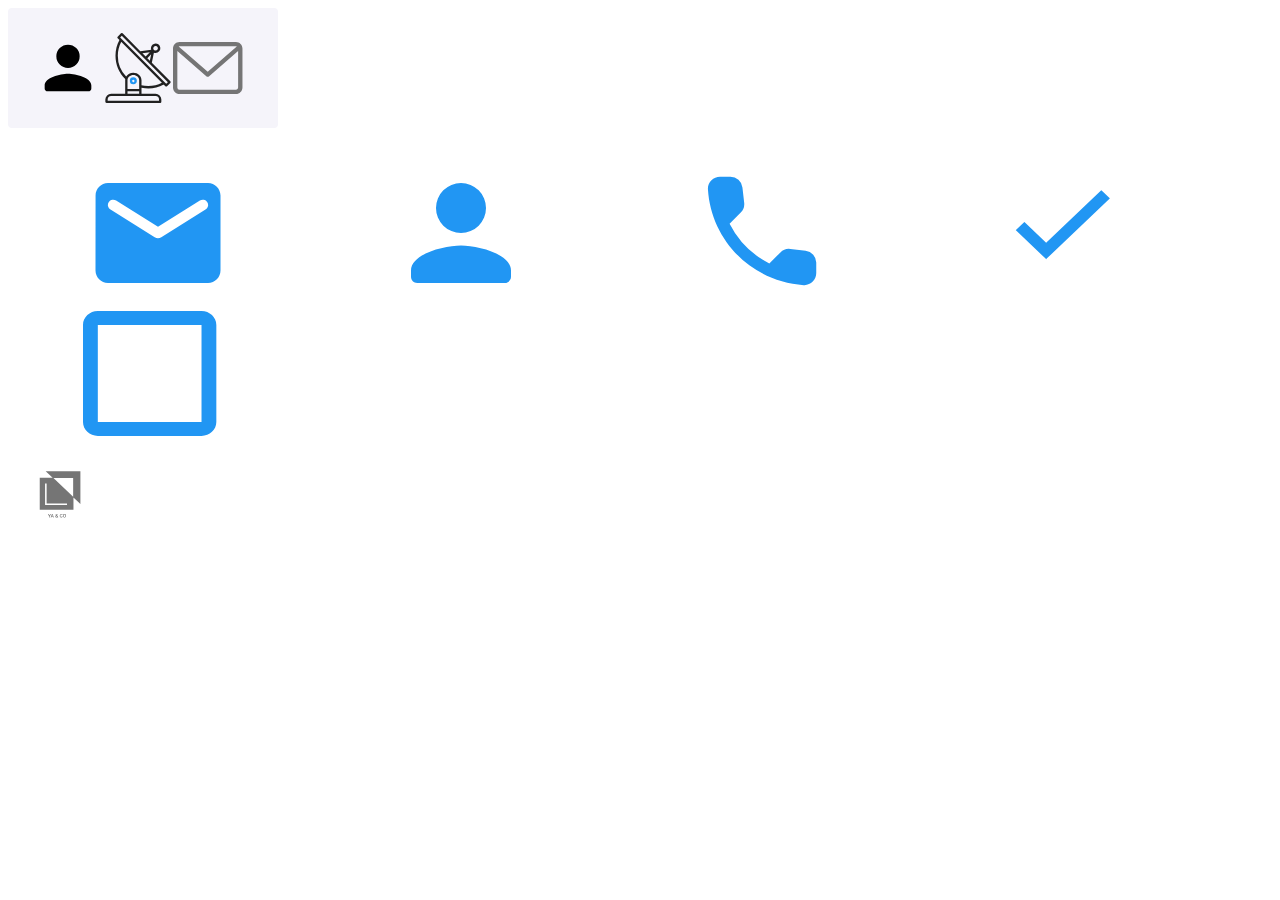
==== icontest.html @ 2eef01b0 "input icons sprite" ====
<!DOCTYPE html>
<html lang="uk">

<head>
    <meta charset="UTF-8">
    <meta name="viewport" content="width=, initial-scale=1.0">
    <title lang="en">WebStudio</title>
    <link rel="stylesheet" href="https://cdnjs.cloudflare.com/ajax/libs/modern-normalize/2.0.0/modern-normalize.min.css"
        integrity="sha512-4xo8blKMVCiXpTaLzQSLSw3KFOVPWhm/TRtuPVc4WG6kUgjH6J03IBuG7JZPkcWMxJ5huwaBpOpnwYElP/m6wg=="
        crossorigin="anonymous" referrerpolicy="no-referrer" />
    <link rel="stylesheet" href="./css/styles.css">
    <link rel="preconnect" href="https://fonts.googleapis.com">
    <link rel="preconnect" href="https://fonts.gstatic.com" crossorigin>
    <link
        href="https://fonts.googleapis.com/css2?family=Raleway:wght@700&family=Roboto:wght@400;500;700;900&display=swap"
        rel="stylesheet">

</head>

<body>
    

<div class="pad">
    <svg class="icon">
        <use xlink:href="./images/icons.svg#person-input-icon"></use>
    </svg>
<svg class="icon">
    <use xlink:href="./images/icons.svg#icon-antenna"></use>
</svg>
<svg class="icon envelope">
    <use xlink:href="./images/icons.svg#icon-envelope"></use>
</svg>


</div>

<svg class="icon new">
    <use xlink:href="./images/icons.svg#email-input-icon"></use>
</svg>
<svg class="icon new">
    <use xlink:href="./images/icons.svg#person-input-icon"></use>
</svg>
<svg class="icon new">
    <use xlink:href="./images/icons.svg#phone-input-icon"></use>
</svg>
<svg class="icon new">
    <use xlink:href="./images/icons.svg#check-input-icon"></use>
</svg>

<svg class="icon new">
    <use xlink:href="./images/icons.svg#checkbox-input-icon"></use>
</svg>


<div>


<svg class="icon-cli">
    <use href="./images/icons.svg#icon-cl1"></use>
</svg>

</div>

</body>
</html>
---- css/styles.css ----
:root {
    --main-text-color:#212121;
    --gray-color:#757575;
    --blue-color:#2196F3;
    --white-color:#FFFFFF;
    --btn-bg-color:#F5F4FA;
    --black-color: #000000;
    --footer-bg-color: #2F303A;
    --footer-text: rgba(255, 255, 255, 0.60);
    --btn-shadow: rgba(0, 0, 0, 0.15);
    --social-color: #AFB1B8;
}
/* default preset */
body {
    font-family: 'Roboto', sans-serif;
    font-size: 14px;
    font-style: normal;
    color: var(--gray-color);
        font-weight: 400;
        line-height: normal;
        /* letter-spacing: 0.42px; */
}
ul {list-style: none;
    margin: 0;
    padding-inline-start: 0;
 }
a {
    text-decoration: none;
    font-style: normal;
    color: var(--main-text-color);
    /* margin: 0; */
}
h1, h2, h3, p {margin: 0;}

/* content centring */
.container {
    width: 1200px;
    margin-left: auto;
    margin-right: auto;
    padding: 0 15px;
    /* outline: 1px solid red;  */
}

/* header */
header .container {
    display: flex;
    justify-content: space-between;
    align-items: center;
}
header {    
    border-bottom: 1px solid #ECECEC;
}
header li+li {
    margin-left: 50px;
}

/* nav-menu */
.nav {
    display: flex;
    align-items: center;
}
header li {
    display: inline-block;
}
.site-nav {
    margin-left: 93px;
}
.site-nav li {
    font-weight: 500;
    letter-spacing: 0.28px;
    /* outline: 1px solid red; */
    position: relative;
}
.site-nav a {
    display: block;
    padding: 32px 0;
    transition-property: color;
        transition-duration: 250ms;
        transition-timing-function: cubic-bezier(0.4, 0, 0.2, 1);
}
.site-nav a::after {
        content: '';
        opacity: 0;
            position: absolute;
            bottom: 0;
            left: 0;
            /* width: 48px; */
            width: 100%;
            height: 4px;
            /* flex-shrink: 0; */
            border-radius: 2px;
            background: var(--blue-color);
 }
.site-nav a:hover,
.site-nav a:focus,
.site-nav a::selection {
    color: var(--blue-color);
}
/* .site-nav a:hover::after, 
.site-nav a:focus::after {
opacity: 1;
} */
.site-nav .current {
    color: var(--blue-color);
}
.site-nav a.current::after {
opacity: 1;
}

/* header contacts */

.header-contacts {
    font-weight: 500;
    letter-spacing: 0.28px;
    color: var(--gray-color);
    display: flex;
        align-items:center;
        justify-content: center;
    transition-property: color, fill;
    transition-duration: 250ms;
    transition-timing-function: cubic-bezier(0.4, 0, 0.2, 1);
}
.header-contacts:hover,
.header-contacts:focus {
    color: var(--blue-color);
    /* fill: var(--blue-color); */
}
.icon.envelope {
    width: 16px;
    height: 12px;
    margin-right: 10px;
    /* flex-shrink: 0; */
    fill: currentColor;
}
.icon.smartphone {
    width: 10px;
    height: 16px;
    margin-right: 10px;
    /* flex-shrink: 0; */
    fill: currentColor;
}
header li:hover, header li:focus {
    /* fill: var(--blue-color);
    color: var(--blue-color); */
    cursor: pointer;
}
/* logo */
.logo {
    font-family: Raleway;
    font-size: 26px;
    font-weight: 700;
    letter-spacing: 0.78px;
    color: var(--blue-color);
}
.logo span {
    color: var(--black-color);
}
/* logo-span footer */
footer .logo span {
    color: var(--white-color);
}
/* buttons */
.btn {
    font-family: inherit;
    font-size: 16px;
    font-weight: 700;
    line-height: 1.875;
    letter-spacing: 0.96px;
    color: var(--gray-color);
    border-radius: 4px;
    border: none;
    cursor: pointer;
    /* font-style: normal;  */
}
.btn.prm {
    padding: 10px 32px;
    color: var(--white-color);
    background-color: var(--blue-color);
    box-shadow: 0px 4px 4px 0px var(--btn-shadow);
}

   
/* hero */
.hero {
    max-width: 1600px;
    height: 600px; 
        padding-top: 200px;
        padding-bottom: 200px;
        /* flex-shrink: 0; */
        background: var(--footer-bg-color); 
        text-align: center;
       margin-left: auto;
       margin-right: auto;
       background-image: linear-gradient( 
        to right,
        rgba(47, 48, 58, 0.40),
        rgba(47, 48, 58, 0.40)),
          url( ../images/Img-hero.jpg);
    /* position: relative;           */
}
.title-hero {
    width: 696px;
        text-align: center;
        font-size: 44px;
        font-weight: 900;
        line-height: 1.36364;
        letter-spacing: 2.64px;
        text-transform: uppercase;
    color: var(--white-color);
        margin-left: auto;
        margin-right: auto;
        margin-bottom: 30px;
}

.is-hidden {
    /* display: none; */
    visibility: hidden;
    opacity: 0;
    pointer-events: none;
    transform: perspective(400px) rotateX(90deg);
    transform-origin: bottom;
}
.backdrop {
    position: fixed;
    top: 0;
    left: 0;
    width: 100%;
    height: 100%;
    background-color:  rgba(0, 0, 0, 0.20);
    /* transform: perspective(400px) rotateX(10deg); */
transition-property: opacity, visibility, transform;
transition-duration: 750ms;
/* transform-origin: bottom; */
transition-timing-function: cubic-bezier(0.40, 0.6, 0.12, 1);
}

/* header .container {position: relative;} */

.modal {
    position: absolute;
    top: 50%;
    left: 50%;
    transform: translate(-50%, -50%);
    width: 528px;
    height: 581px;
    border-radius: 4px;
        background:var(--white-color);
    box-shadow: 0px 2px 1px 0px rgba(0, 0, 0, 0.20), 0px 1px 1px 0px rgba(0, 0, 0, 0.14), 0px 1px 3px 0px rgba(0, 0, 0, 0.12);
        padding: 40px;
}
.close {
    position: absolute;
    top: 8px;
    right: 8px;
    width: 30px;
    height: 30px;
    padding: 0px;
    background-color: var(--white-color);
    border-radius: 50%;
    border-width: thin;
    border-color: rgba(0, 0, 0, 0.10);
    box-shadow: none;
    transition-property: border-color, fill;
    transition-duration: 250ms;
    transition-timing-function: cubic-bezier(0.4, 0, 0.2, 1);
}
.close-icon {
    position: absolute;
    top: 50%;
    left: 50%;
    transform: translate(-50%, -50%);
    width: 18px;
    height: 18px;
/* flex-shrink: 0; */
}
.close:hover, .close:focus {
    border-color: var(--blue-color) ;
    fill: #2196F3;
}
.modal p {
    color: #212121;
        text-align: center;
        font-family: Roboto;
        font-size: 20px;
        font-style: normal;
        font-weight: 700;
        line-height: normal;
        letter-spacing: 0.6px;
}
.modal label:first-of-type {
    margin-top: 12px;
}
.modal label {
    display: block;
    margin-top: 10px;
        color: #757575;
        font-family: Roboto;
        font-size: 12px;
        font-style: normal;
        font-weight: 400;
        line-height: normal;
        letter-spacing: 0.12px;
}
.modal input {
    width: 448px;
    height: 40px;
    margin-top: 4px;
        /* flex-shrink: 0; */
        border-radius: 4px;
        border: 1px solid rgba(33, 33, 33, 0.20);
}
.coment {
    width: 448px;
    height: 120px;
    resize: none;
    margin-top: 4px;
    padding: 12px 16px;
        flex-shrink: 0;
        border-radius: 4px;
        border: 1px solid rgba(33, 33, 33, 0.20);
}
input.accept {
    width: 16px;
    height: 15px;
    margin-left: 12px;
    margin-top: 20px;
        flex-shrink: 0;
}
.modal label:last-of-type {
    display: inline;
    /* color: #757575; */
        /* font-family: Roboto; */
        font-size: 14px;
        /* font-style: normal; */
        /* font-weight: 400; */
        line-height: 24px;
        /* 171.429% */
        letter-spacing: 0.42px;
}
.modal a {
    color: var(--blue-color);
        letter-spacing: 0.42px;
        text-decoration-line: underline;
}

.submit {
    margin-top: 30px;
    margin-left: 124px;
    width: 200px;
    height: 50px;
        color: #FFF;
            text-align: center;
            font-family: Roboto;
            font-size: 16px;
            font-style: normal;
            font-weight: 700;
            line-height: 30px;
            /* 187.5% */
            letter-spacing: 0.96px;
        /* flex-shrink: 0; */
        border-radius: 4px;
        border: none;
            background: #2196F3;
            box-shadow: 0px 4px 4px 0px rgba(0, 0, 0, 0.15);

}

/* sections first page*/

.section {
    padding-top: 94px;
    padding-bottom: 94px;
}
.features.section {
    padding-bottom: 0;
}
.features .title {
    font-weight: 700;
    font-size: 14px;
    letter-spacing: 0.42px;
    text-transform: uppercase;
    color: var(--main-text-color);
    margin-bottom: 10px;
}
.features p {
    line-height: 1.71429;
    letter-spacing: 0.42px;
    margin-top: 0;
}
.features li {
        min-width: 270px;
}
/* features icons */
.pad {
    display: flex;
    justify-content: center;
    align-items: center;    
    /* padding: 25px 100px; */
    height: 120px;
    width: 270px;
    border-radius: 4px;
    background-color: var(--btn-bg-color);
    margin-bottom: 30px;
    /* display: block; */
}
.pad .icon {
    width: 70px;
    height: 70px;
}
/* .features li::before {
    display: block;
    content: "";
    height: 120px;
    min-width: 270px;
    background-size: 70px;
    background-repeat: no-repeat;
    background-position: center;
    border-radius: 4px;
    background-color: var(--btn-bg-color);
    margin-bottom: 30px;
} */
/* .antenna::before {    
    background-image: url("../images/antenna.svg");  
} */
/* .clock::before {
    background-image: url("../images/clock.svg");
}
.diagram::before {
    background-image: url("../images/diagram.svg");
}
.astronaut::before {
    background-image: url("../images/astronaut.svg");
} */
.new {
    color: #2196F3;
    fill: var(--blue-color);
}



/* common for section */
.section ul {
display: flex;
/* outline: 1px solid red; */
}
.w-margin > li + li {
margin-left: 30px;
}
.sect-title {
        font-size: 36px;
        font-weight: 700;
        letter-spacing: 1.08px;
        text-align: center;
    color: var(--main-text-color); 
      margin-bottom: 50px;
}
.section img {display: block;}

/* we-do section            ---------------------------------------------    */
.we-do-thumb {
position: relative;
}
.laibel {
    display: flex;
    align-items: center;
    justify-content: space-around;
    position: absolute;
    bottom: 0;
    width: 100%;
    height: 70px;
        /* flex-shrink: 0; */
    background: rgba(47, 48, 58, 0.80);
}
.laibel p {
    color: #FFF;
        /* text-align: center; */
        /* font-family: Roboto; */
        /* font-size: 14px; */
        /* font-style: normal; */
        font-weight: 700;
        /* line-height: normal; */
        letter-spacing: 0.42px;
        text-transform: uppercase;
}

/* team sections            ---------------------------------------------     */
.team {
    background: var(--btn-bg-color);
}
.team-list > li {
        text-align: center;
        border-radius: 0px 0px 4px 4px;
        background: #FFF;
            /* material shadow v1 */
        box-shadow: 0px 2px 1px 0px rgba(0, 0, 0, 0.20), 0px 1px 1px 0px rgba(0, 0, 0, 0.14), 0px 1px 3px 0px rgba(0, 0, 0, 0.12);
}

.team-list div {
    padding: 30px 32px;
}
.team p {
        font-size: 16px;
        font-weight: 400;
        letter-spacing: 0.48px;
    color: var(--gray-color);
    margin-bottom: 16px;
}
.team h3 {
        font-size: 16px;
        font-weight: 500;
        letter-spacing: 0.48px;
        color: var(--main-text-color);
        margin-bottom: 10px;
}

/* icons */
.social {
    display: flex;
    justify-content: space-between;
    align-items: center;
}
.social-btn {
    display: flex;
    width: 44px;
    height: 44px;
    justify-content: center;
    align-items: center;
    border-radius: 50%;
        fill: var(--social-color);
    transition-property: fill, background-color;
    transition-duration: 250ms;
    transition-timing-function: cubic-bezier(0.4, 0, 0.2, 1);

    /* background-color: var(--white-color);
    border-color: var(--white-color); */
}

.social-icon {
    width: 20px;
    height: 20px;
}
.social .social-btn:hover ,
.social .social-btn:focus {
    fill: var(--white-color);
    background-color: var(--blue-color);
    cursor: pointer;
}


.subscrb {
    margin-left: 93px;
    padding: 40px;

}
.subscrb p {
    margin-bottom: 20px;
    /* text-transform: uppercase; */
    color: #FFF;
        font-family: Roboto;
        /* font-size: 14px; */
        /* font-style: normal; */
        font-weight: 700;
        /* line-height: normal; */
        letter-spacing: 0.42px;
        text-transform: uppercase;

}
/* .subscrb span {display: none;} */
.subscrb input {
    width: 358px;
        height: 50px;
        /* flex-shrink: 0; */
    border-radius: 4px;
        border: 1px solid rgba(255, 255, 255, 0.30);
        background: rgba(33, 150, 243, 0.00);
        box-shadow: 0px 4px 4px 0px rgba(0, 0, 0, 0.15);
}
.subscrb button {
    width: 200px;
    height: 50px;
    /* margin-left: 12px; */
        /* flex-shrink: 0; */
        border: none;
        border-radius: 4px;
            background: #2196F3;
            box-shadow: 0px 4px 4px 0px rgba(0, 0, 0, 0.15);
    color: #FFF;
        /* text-align: center; */
        /* font-family: Roboto; */
        font-size: 16px;
        /* font-style: normal; */
        font-weight: 700;
        /* line-height: 30px; */
        /* 187.5% */
        letter-spacing: 0.96px;
}


/* -----------------------------portfolio-------------------------------------- */
/* menu filter portfolio   ----------------------------------------------     */


.menu-filter {
    display: flex;
    justify-content: center;
    margin-bottom: 50px;
}
.menu-filter li {
    display: inline-block;
    /* align-items:  center; */
    /* outline: 1px solid red; */
}

.menu-filter li+li {
    margin-left: 8px;
    /* margin-right: auto; */
}

.btn.filter {
    border-radius: 4px;
    border: none;
    text-align: center;
    font-weight: 500;
    line-height: 1.625;
    letter-spacing: 0.48px;
    padding: 6px 22px 6px;
    color: var(--main-text-color);
    background: var(--btn-bg-color);
    transition-property: color, bacground, background-color, box-shadow ;
    transition-duration: 250ms;
    transition-timing-function: cubic-bezier(0.4, 0, 0.2, 1);
}

.btn.filter:hover,
.btn.filter:focus {
    color: var(--white-color);
    background-color: var(--blue-color);
    box-shadow: 0px 4px 4px 0px var(--btn-shadow);
}

/* project-list */

.pjcts img {
    display: block;
}
.projects {
    display: flex;
    flex-wrap: wrap;
    justify-content: space-between;
    gap: 30px;
    /* margin-left: -30px;
    margin-bottom: -30px; */
    /* outline: 1px solid red; */
}
.projects li {
        background: #FFF;
        /* margin-bottom: 30px;
        margin-left: 30px; */
        /* outline: 1px solid red; */
}
.project {
    display: block;

}
.pjct-ol {
    position: relative;
    overflow: hidden;
    /* outline: 1px solid red; */
}

.pjct-ol-desc {
    /* display: none; */
    position: absolute;
    /* top: 0; */
    top: 0;
    left: 0;
    padding: 63px 24px;
    background: rgba(33, 150, 243, 0.90);
    color: #FFF;
font-size: 18px;
line-height: 28px; /* 155.556% */
letter-spacing: 0.54px;
transform: translateY(294px);
/* opacity: 0; */
transition: transform 250ms cubic-bezier(0.4, 0, 0.2, 1);
}

.project:hover , .project:focus  { 
    box-shadow: 1px 4px 6px 0px rgba(0, 0, 0, 0.16), 0px 4px 4px 0px rgba(0, 0, 0, 0.06), 0px 1px 1px 0px rgba(0, 0, 0, 0.12); 
    /* background-color: #2196F3; */
}
.project:hover .pjct-ol-desc {
    transform: translateY(0) ;
    /* opacity: 1; */
}
.brdr {
    border-bottom: 1px solid #EEE;
    border-left: 1px solid #EEE;
    border-right: 1px solid #EEE;
    padding: 20px 24px;
}
.pjct-name { 
    margin-bottom: 4px;
    font-size: 18px;
    font-weight: 700;
    line-height: 2;
    letter-spacing: 1.08px;
    color: var(--main-text-color);
        /* outline: 1px solid red; */
}
.project .type {
    font-size: 16px;
    font-weight: 400;
    line-height: 1.875;
    letter-spacing: 0.48px;
    color: var(--gray-color);
    /* outline: 1px solid red; */
}


/* clients */
.clients .w-margin {
    justify-content: space-between;
}
.clients h2 {
    color: #212121;
    text-align: center;
    font-size: 36px;
    letter-spacing: 1.08px;
    margin-bottom: 50px;
}
/* .clients ul{
display: flex;
} */

.client  {
    display: flex;
    width: 170px;
    height: 92px;
    justify-content: center;
    align-items: center;
    /* color: inherit; */
     color: var(--social-color);
    border-radius: 4px;
        border: 1px solid var(--social-color);
    transition-property: color, border-color;
    transition-duration: 250ms;
    transition-timing-function: cubic-bezier(0.4, 0, 0.2, 1);
}
.icon-cli {
    width: 106px;
    height: 60px;
    fill: currentColor;
}
.client:hover , .client:focus { 
    color: var(--blue-color);
    border-color: var(--blue-color);
    /* fill: var(--blue-color); */
    cursor: pointer;
}

/* footer ---------------------------------------------------------- */

footer { 
        padding-top: 60px;
        padding-bottom: 60px;
    background-color: var(--footer-bg-color);
}
/* footer a {   
    outline: 1px solid red;
} */

/* footer address */ 
.ftr-adr { 
    /* outline: 1px solid red; */
        box-sizing: content-box;
}
address {
        margin-top: 20px;
        width: 231px;;
}
/* .ftr-adr  li {      
     outline: 1px solid red;
} */
.ftr-adr li + li {
    margin-top: 9px;
}
.addr-gmap { 
    line-height: 1.71429;
    letter-spacing: 0.42px;
    color: var(--white-color);
        transition-property: color;
        transition-duration: 250ms;
        transition-timing-function: cubic-bezier(0.4, 0, 0.2, 1);
    /* background-color: var(--footer-bg-color); */
 
}
.footer-cont {
    line-height:  1.71429; 
    letter-spacing: 0.42px;
    color: var(--footer-text);
        transition-property: color;
        transition-duration: 250ms;
        transition-timing-function: cubic-bezier(0.4, 0, 0.2, 1);
}
.footer-cont:focus, .footer-cont:hover, .addr-gmap:focus, .addr-gmap:hover {
    color: var(--blue-color);
    /* background-color: var(--white-color); */
}

/* приєднуйтесь */
footer .container {
    display: flex;
    align-items: baseline;
}
.givup {
    margin-left: 70px;
    width: 206px;
    /* padding: 12px 0; */
}
.givup p {
text-transform: uppercase;
/* font-weight: 500; */
font-weight: 700;
letter-spacing: 0.42px;
color: var(--white-color);
margin-bottom: 20px;
}

/* icons */
.footer .social-btn {
    background-color: rgba(255, 255, 255, 0.10);
    fill: var(--white-color);
        /* flex-shrink: 0; */
}
/* .social-footer .social-btn:hover,
.social-footer .social-btn:focus {
    background-color: var(--blue-color);
} */
.social li + li {
    margin-left: 10px;
}
/* hidden */
.visually-hidden {
    position: absolute;
    width: 1px;
    height: 1px;
    margin: -1px;
    border: 0;
    padding: 0;
    
    white-space: nowrap;
    clip-path: inset(100%);
    clip: rect(0 0 0 0);
    overflow: hidden;
  }
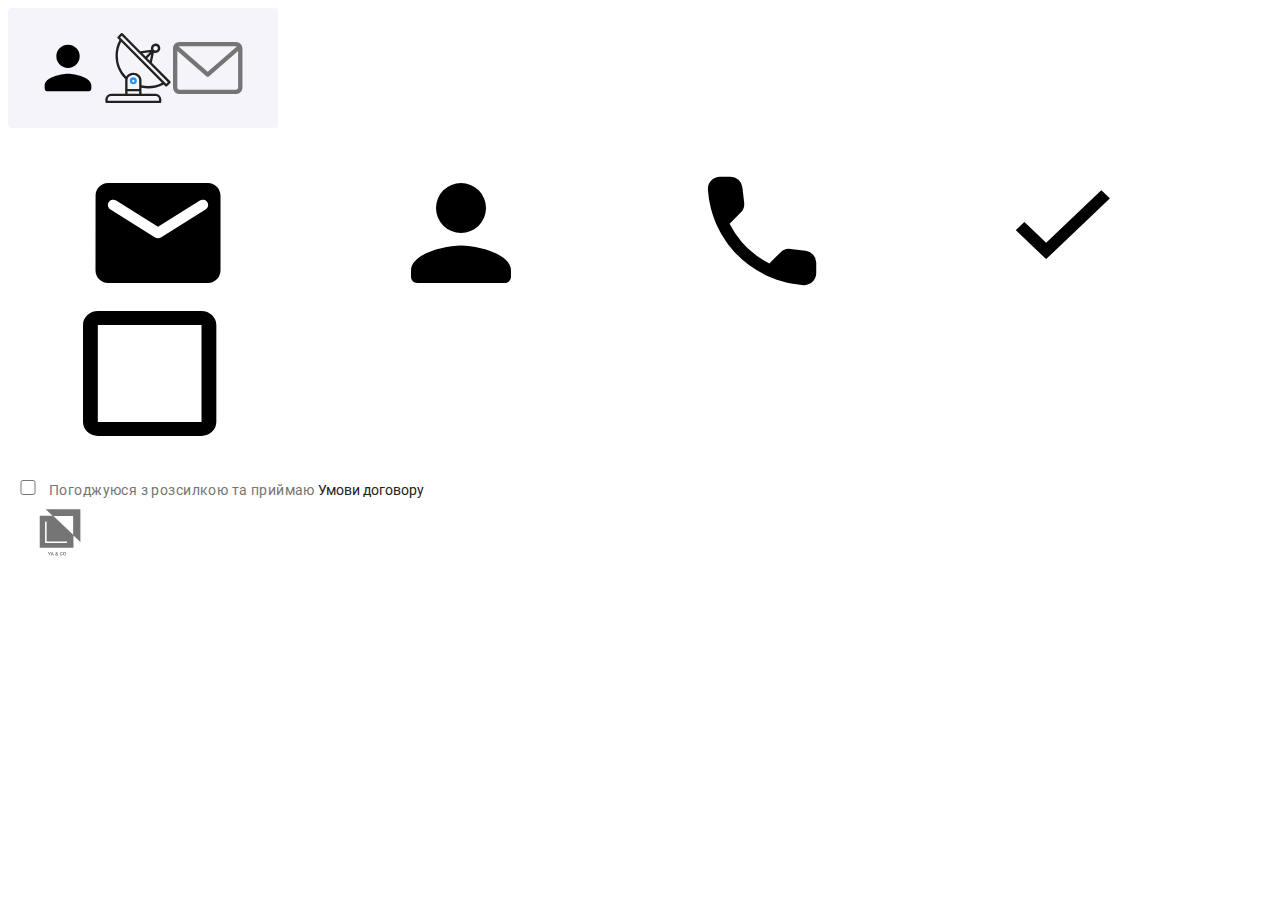
==== commit cf4ed59a: "ch b" ====
--- a/icontest.html
+++ b/icontest.html
@@ -53,6 +53,11 @@
     <use xlink:href="./images/icons.svg#checkbox-input-icon"></use>
 </svg>
 
+                    <div class="checkbox">
+                        <input class="accept" type="checkbox" id="accept" required />
+                        <label for="accept">Погоджуюся з розсилкою та приймаю </label>
+                        <a href="">Умови договору</a>
+                    </div>
 
 <div>
 
--- a/css/styles.css
+++ b/css/styles.css
@@ -274,8 +274,9 @@
 /* flex-shrink: 0; */
 }
 .close:hover, .close:focus {
-    border-color: var(--blue-color) ;
-    fill: #2196F3;
+    /* border-color: var(--blue-color) ; */
+    fill: var(--blue-color);
+    cursor: pointer;
 }
 .modal p {
     color: #212121;
@@ -290,27 +291,42 @@
 .modal label:first-of-type {
     margin-top: 12px;
 }
+
 .modal label {
     display: block;
     margin-top: 10px;
-        color: #757575;
+        color: var(--gray-color);
         font-family: Roboto;
         font-size: 12px;
         font-style: normal;
         font-weight: 400;
         line-height: normal;
         letter-spacing: 0.12px;
+        position: relative;
 }
 .modal input {
-    width: 448px;
+    width: 100%;
     height: 40px;
     margin-top: 4px;
+    padding: 12px 42px;
         /* flex-shrink: 0; */
         border-radius: 4px;
         border: 1px solid rgba(33, 33, 33, 0.20);
+        
+}
+.modal-input {
+    position: relative;
+}
+
+.input-icon {
+    position: absolute;
+    left: 12px;
+    bottom: 11px;
+    width: 18px;
+    height: 18px;
 }
 .coment {
-    width: 448px;
+    width: 100%;
     height: 120px;
     resize: none;
     margin-top: 4px;
@@ -319,20 +335,33 @@
         border-radius: 4px;
         border: 1px solid rgba(33, 33, 33, 0.20);
 }
+/* .coment:hover {
+border-color: #188CE8;
+} */
+
+.modal input:hover,
+.modal-input:hover,
+.modal input:focus-within,
+.modal-input:focus-within {
+border-color: var(--blue-color);
+fill: var(--blue-color);
+cursor: pointer;
+}
+
 input.accept {
+    /* appearance: none; */
     width: 16px;
     height: 15px;
     margin-left: 12px;
-    margin-top: 20px;
-        flex-shrink: 0;
-}
-.modal label:last-of-type {
+    margin-top: 16px;
+    fill: #000000;
+        /* flex-shrink: 0; */
+}
+/* .modal label:last-of-type */
+.accept + label {
     display: inline;
-    /* color: #757575; */
-        /* font-family: Roboto; */
+    margin-left: 7px;
         font-size: 14px;
-        /* font-style: normal; */
-        /* font-weight: 400; */
         line-height: 24px;
         /* 171.429% */
         letter-spacing: 0.42px;
@@ -342,10 +371,14 @@
         letter-spacing: 0.42px;
         text-decoration-line: underline;
 }
-
+.accept:checked {
+    color: var(--blue-color);
+}
+.submit-thumb {
+    display: flex;
+    padding: 30px 124px 0 124px;
+}
 .submit {
-    margin-top: 30px;
-    margin-left: 124px;
     width: 200px;
     height: 50px;
         color: #FFF;
@@ -360,9 +393,17 @@
         /* flex-shrink: 0; */
         border-radius: 4px;
         border: none;
-            background: #2196F3;
+            background-color: var(--blue-color);
             box-shadow: 0px 4px 4px 0px rgba(0, 0, 0, 0.15);
-
+        transition-property: bacground;
+            transition-duration: 1250ms;
+            transition-timing-function: cubic-bezier(0.4, 0, 0.2, 1);
+
+}
+.submit:hover, .submit:focus {
+        background: #188CE8;
+        background-color: #188ce8;
+        cursor: pointer;
 }
 
 /* sections first page*/
@@ -407,36 +448,6 @@
     width: 70px;
     height: 70px;
 }
-/* .features li::before {
-    display: block;
-    content: "";
-    height: 120px;
-    min-width: 270px;
-    background-size: 70px;
-    background-repeat: no-repeat;
-    background-position: center;
-    border-radius: 4px;
-    background-color: var(--btn-bg-color);
-    margin-bottom: 30px;
-} */
-/* .antenna::before {    
-    background-image: url("../images/antenna.svg");  
-} */
-/* .clock::before {
-    background-image: url("../images/clock.svg");
-}
-.diagram::before {
-    background-image: url("../images/diagram.svg");
-}
-.astronaut::before {
-    background-image: url("../images/astronaut.svg");
-} */
-.new {
-    color: #2196F3;
-    fill: var(--blue-color);
-}
-
-
 
 /* common for section */
 .section ul {
@@ -550,49 +561,74 @@
 .subscrb {
     margin-left: 93px;
     padding: 40px;
-
 }
 .subscrb p {
     margin-bottom: 20px;
-    /* text-transform: uppercase; */
     color: #FFF;
-        font-family: Roboto;
-        /* font-size: 14px; */
-        /* font-style: normal; */
         font-weight: 700;
-        /* line-height: normal; */
         letter-spacing: 0.42px;
         text-transform: uppercase;
 
 }
-/* .subscrb span {display: none;} */
+.string {
+    display: flex;
+}
 .subscrb input {
     width: 358px;
         height: 50px;
-        /* flex-shrink: 0; */
+        padding: 15px 16px;
+        color: rgba(255, 255, 255, 0.60);
+        font-size: 16px;
+        letter-spacing: 0.48px;
     border-radius: 4px;
-        border: 1px solid rgba(255, 255, 255, 0.30);
+    border: 1px solid rgba(255, 255, 255, 0.30);
         background: rgba(33, 150, 243, 0.00);
-        box-shadow: 0px 4px 4px 0px rgba(0, 0, 0, 0.15);
+        /* box-shadow: 0px 4px 4px 0px rgba(0, 0, 0, 0); */
+        /* display: block; */
+        /* box-shadow: none; */
+    transition: box-shadow 250ms cubic-bezier(0.4, 0, 0.2, 1);
+    transition: border-color 250ms cubic-bezier(0.4, 0, 0.2, 1);
 }
 .subscrb button {
     width: 200px;
     height: 50px;
-    /* margin-left: 12px; */
-        /* flex-shrink: 0; */
+    margin-left: 12px;
+    padding: 10px 28px;
+    display: flex;
+    align-items: center;
         border: none;
         border-radius: 4px;
-            background: #2196F3;
-            box-shadow: 0px 4px 4px 0px rgba(0, 0, 0, 0.15);
+        background: var(--blue-color) ;
     color: #FFF;
-        /* text-align: center; */
-        /* font-family: Roboto; */
         font-size: 16px;
-        /* font-style: normal; */
         font-weight: 700;
-        /* line-height: 30px; */
-        /* 187.5% */
         letter-spacing: 0.96px;
+    box-shadow: 0px 4px 4px 0px rgba(0, 0, 0, 0.15);
+    /* transition: box-shadow 250ms cubic-bezier(0.4, 0, 0.2, 1); */
+
+}
+.subscrb input:hover, 
+.subscrb input:focus,
+.subscrb input:active {
+    border-color: var(--blue-color);
+    /* border: 1px solid var(--blue-color); */
+    box-shadow: 0px 4px 4px 0px rgba(0, 0, 0, 0.15);
+}
+.subscrb button:hover,
+.subscrb button:focus {
+    background: #188CE8;
+}
+.relative {
+        position: relative;
+}
+.send-icon {
+    position: absolute;
+    right: 28px;
+    bottom: 13px;
+    width: 24px;
+    height: 24px;
+    fill: var(--white-color);
+
 }
 
 
@@ -660,6 +696,9 @@
 }
 .project {
     display: block;
+            /* box-shadow: none; */
+            transition: box-shadow 250ms cubic-bezier(0.4, 0, 0.2, 1);
+     
 
 }
 .pjct-ol {
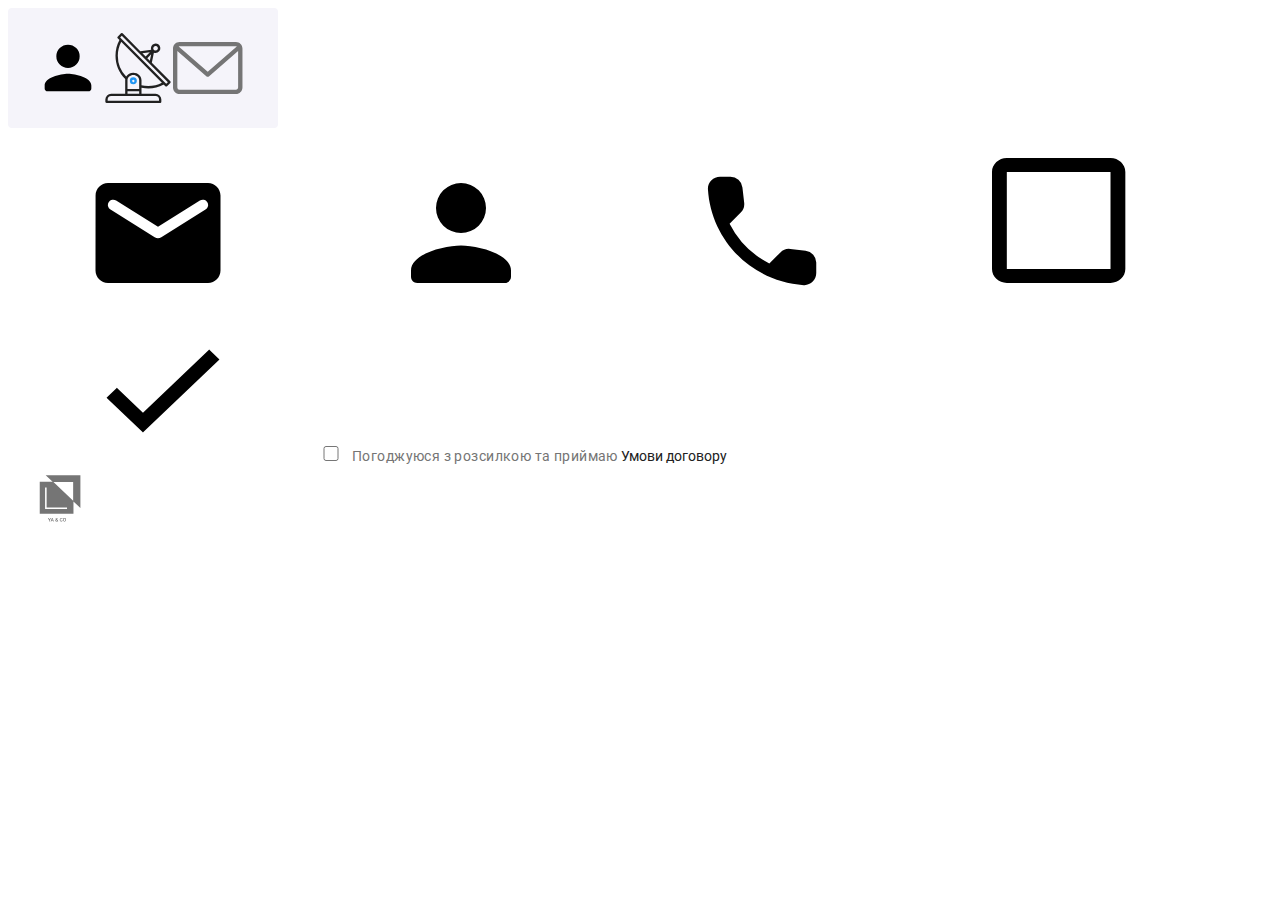
==== commit dcc7a84b: "icntst" ====
--- a/icontest.html
+++ b/icontest.html
@@ -45,19 +45,22 @@
 <svg class="icon new">
     <use xlink:href="./images/icons.svg#phone-input-icon"></use>
 </svg>
-<svg class="icon new">
-    <use xlink:href="./images/icons.svg#check-input-icon"></use>
-</svg>
+
 
 <svg class="icon new">
     <use xlink:href="./images/icons.svg#checkbox-input-icon"></use>
 </svg>
 
-                    <div class="checkbox">
-                        <input class="accept" type="checkbox" id="accept" required />
-                        <label for="accept">Погоджуюся з розсилкою та приймаю </label>
-                        <a href="">Умови договору</a>
-                    </div>
+            <div class="checkbox">
+                
+                <svg class="icon new">
+                 <use xlink:href="./images/icons.svg#check-input-icon"></use>
+                </svg>
+                <input class="accept" type="checkbox" id="accept" required />
+                <label for="accept">Погоджуюся з розсилкою та приймаю </label>
+                <a href="">Умови договору</a>
+                
+            </div>
 
 <div>
 
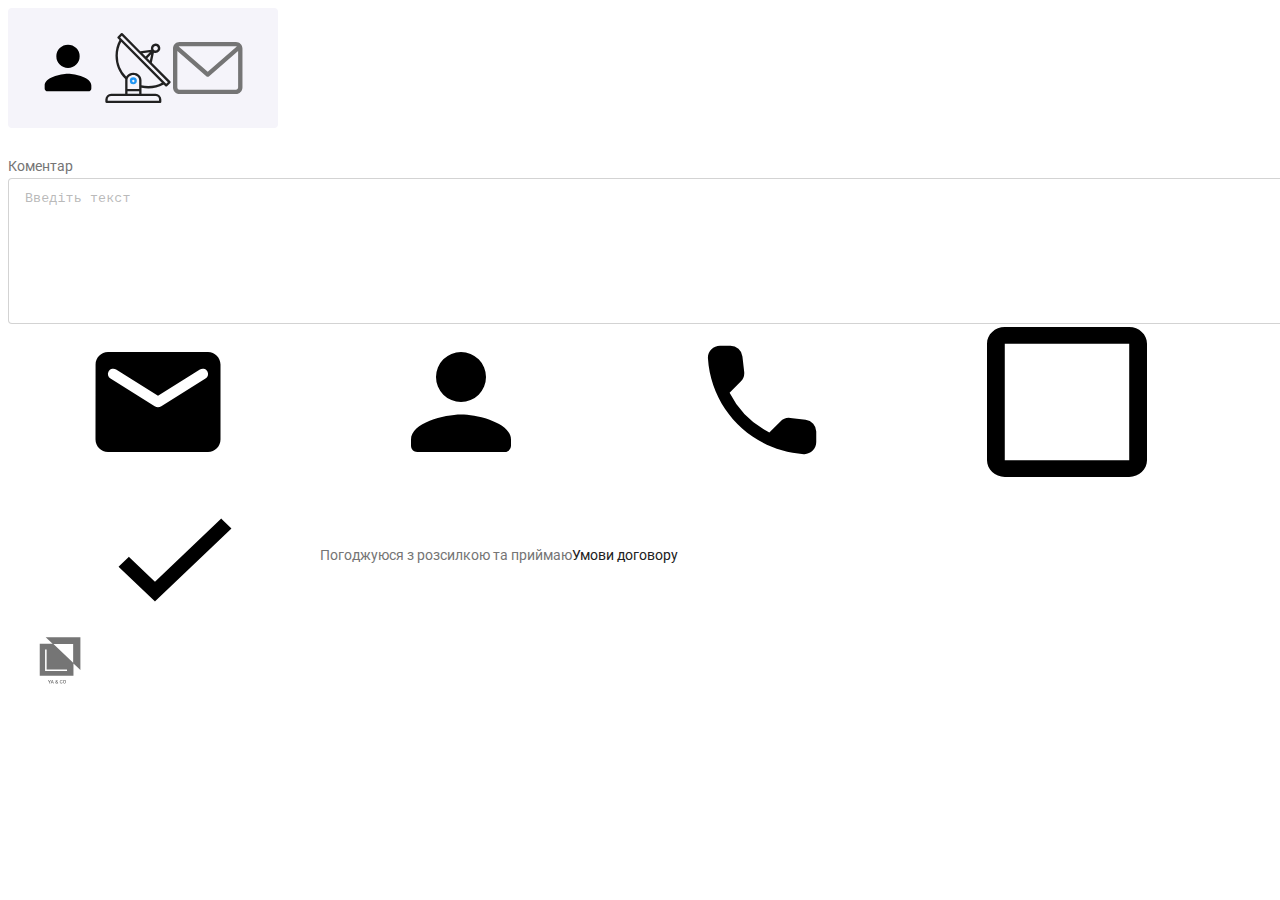
==== commit 9fd93f19: "anim" ====
--- a/icontest.html
+++ b/icontest.html
@@ -36,6 +36,13 @@
 
 </div>
 
+                    
+<div >
+    <label>Коментар
+        <textarea class="comment" name="comment" placeholder="Введіть текст"></textarea>  
+    </label>      
+</div> 
+
 <svg class="icon new">
     <use xlink:href="./images/icons.svg#email-input-icon"></use>
 </svg>
--- a/css/styles.css
+++ b/css/styles.css
@@ -288,7 +288,7 @@
         line-height: normal;
         letter-spacing: 0.6px;
 }
-.modal label:first-of-type {
+.modal .form-label:first-of-type {
     margin-top: 12px;
 }
 
@@ -302,7 +302,7 @@
         font-weight: 400;
         line-height: normal;
         letter-spacing: 0.12px;
-        position: relative;
+        /* position: relative; */
 }
 .modal input {
     width: 100%;
@@ -312,6 +312,8 @@
         /* flex-shrink: 0; */
         border-radius: 4px;
         border: 1px solid rgba(33, 33, 33, 0.20);
+        transition: border 250ms  cubic-bezier(0.4, 0, 0.2, 1);
+        transition: fill 250ms  cubic-bezier(0.4, 0, 0.2, 1);
         
 }
 .modal-input {
@@ -324,20 +326,28 @@
     bottom: 11px;
     width: 18px;
     height: 18px;
-}
-.coment {
+    pointer-events: none;
+}
+/* ------------------ comment  --------------------- */
+.comment::placeholder {
+    color: rgba(117, 117, 117, 0.50);
+}
+label textarea.comment {
     width: 100%;
     height: 120px;
     resize: none;
     margin-top: 4px;
     padding: 12px 16px;
-        flex-shrink: 0;
+        /* flex-shrink: 0; */
         border-radius: 4px;
         border: 1px solid rgba(33, 33, 33, 0.20);
-}
-/* .coment:hover {
+        transition: border 250ms  cubic-bezier(0.4, 0, 0.2, 1);
+letter-spacing: 0.12px;
+}
+.comment:hover,
+.comment:focus {
 border-color: #188CE8;
-} */
+}
 
 .modal input:hover,
 .modal-input:hover,
@@ -347,33 +357,98 @@
 fill: var(--blue-color);
 cursor: pointer;
 }
-
+ 
+
+.checkbox {
+    /* margin-top: 20px; */
+    margin-left: 12px;
+    display: flex;
+    justify-content: baseline;
+    align-items: center;
+}
+.checkbox .label-checkbox {
+    margin-top: 17px;
+    display: flex;
+    align-items: center;
+        font-size: 14px;
+        line-height: 24px;
+        /* line-height: 1.71429; */
+        /* 171.429% */
+        letter-spacing: 0.42px;
+}
 input.accept {
     /* appearance: none; */
-    width: 16px;
-    height: 15px;
-    margin-left: 12px;
-    margin-top: 16px;
-    fill: #000000;
-        /* flex-shrink: 0; */
-}
-/* .modal label:last-of-type */
-.accept + label {
-    display: inline;
-    margin-left: 7px;
-        font-size: 14px;
-        line-height: 24px;
-        /* 171.429% */
-        letter-spacing: 0.42px;
+    position: absolute;
+    width: 1px;
+    height: 1px;
+    overflow: hidden;
+    clip: rect(0 0 0 0);
+}
+.text-policy {
+    /* outline: auto; */
+    margin-left: 8px;
+    /* color: #757575; */
+/* font-family: Roboto; */
+font-size: 14px;
+/* font-style: normal; */
+/* font-weight: 400; */
+/* line-height: 24px; 171.429% */
+letter-spacing: 0.42px;
+
 }
 .modal a {
+    margin-left: 5px;
     color: var(--blue-color);
         letter-spacing: 0.42px;
         text-decoration-line: underline;
-}
-.accept:checked {
-    color: var(--blue-color);
-}
+        /* color: #757575; */
+/* font-family: Roboto; */
+font-size: 14px;
+/* font-style: normal; */
+/* font-weight: 400; */
+line-height: 24px; /* 171.429% */
+/* letter-spacing: 0.42px; */
+}
+.cust-chbox {
+    display: inline-flex;
+    justify-content: center;
+    align-items: center;
+    width: 16px;
+    height: 15px;
+    outline: solid;
+    outline-width: 1.5pt;
+    outline-offset: -1.5pt;
+    outline-color: var(--main-text-color);
+    /* border-style: solid; */
+    /* border: 1px; */
+        border-radius: 10%;
+        /* border-color: #212121; */
+        transition: border 250ms  cubic-bezier(0.4, 0, 0.2, 1);
+        transition: fill 250ms  cubic-bezier(0.4, 0, 0.2, 1);
+
+}
+.check-icon {
+    opacity: 0;
+    transition: opacity 250ms cubic-bezier(0.4, 0, 0.2, 1);
+    width: 16px;
+    height: 15px;    
+    border-radius: 2px;
+    background-color: var(--blue-color);
+    fill: var(--white-color);
+}
+.accept:hover + .cust-chbox, .accept:focus + .cust-chbox {
+outline-color: var(--blue-color);
+}
+.accept:checked + .cust-chbox ,
+.accept:checked + .cust-chbox .check-icon
+ {
+    opacity: 1;
+    outline-color: var(--blue-color);
+    /* background-color: var(--blue-color); */
+    /* fill: yellow; */
+}
+
+
 .submit-thumb {
     display: flex;
     padding: 30px 124px 0 124px;
